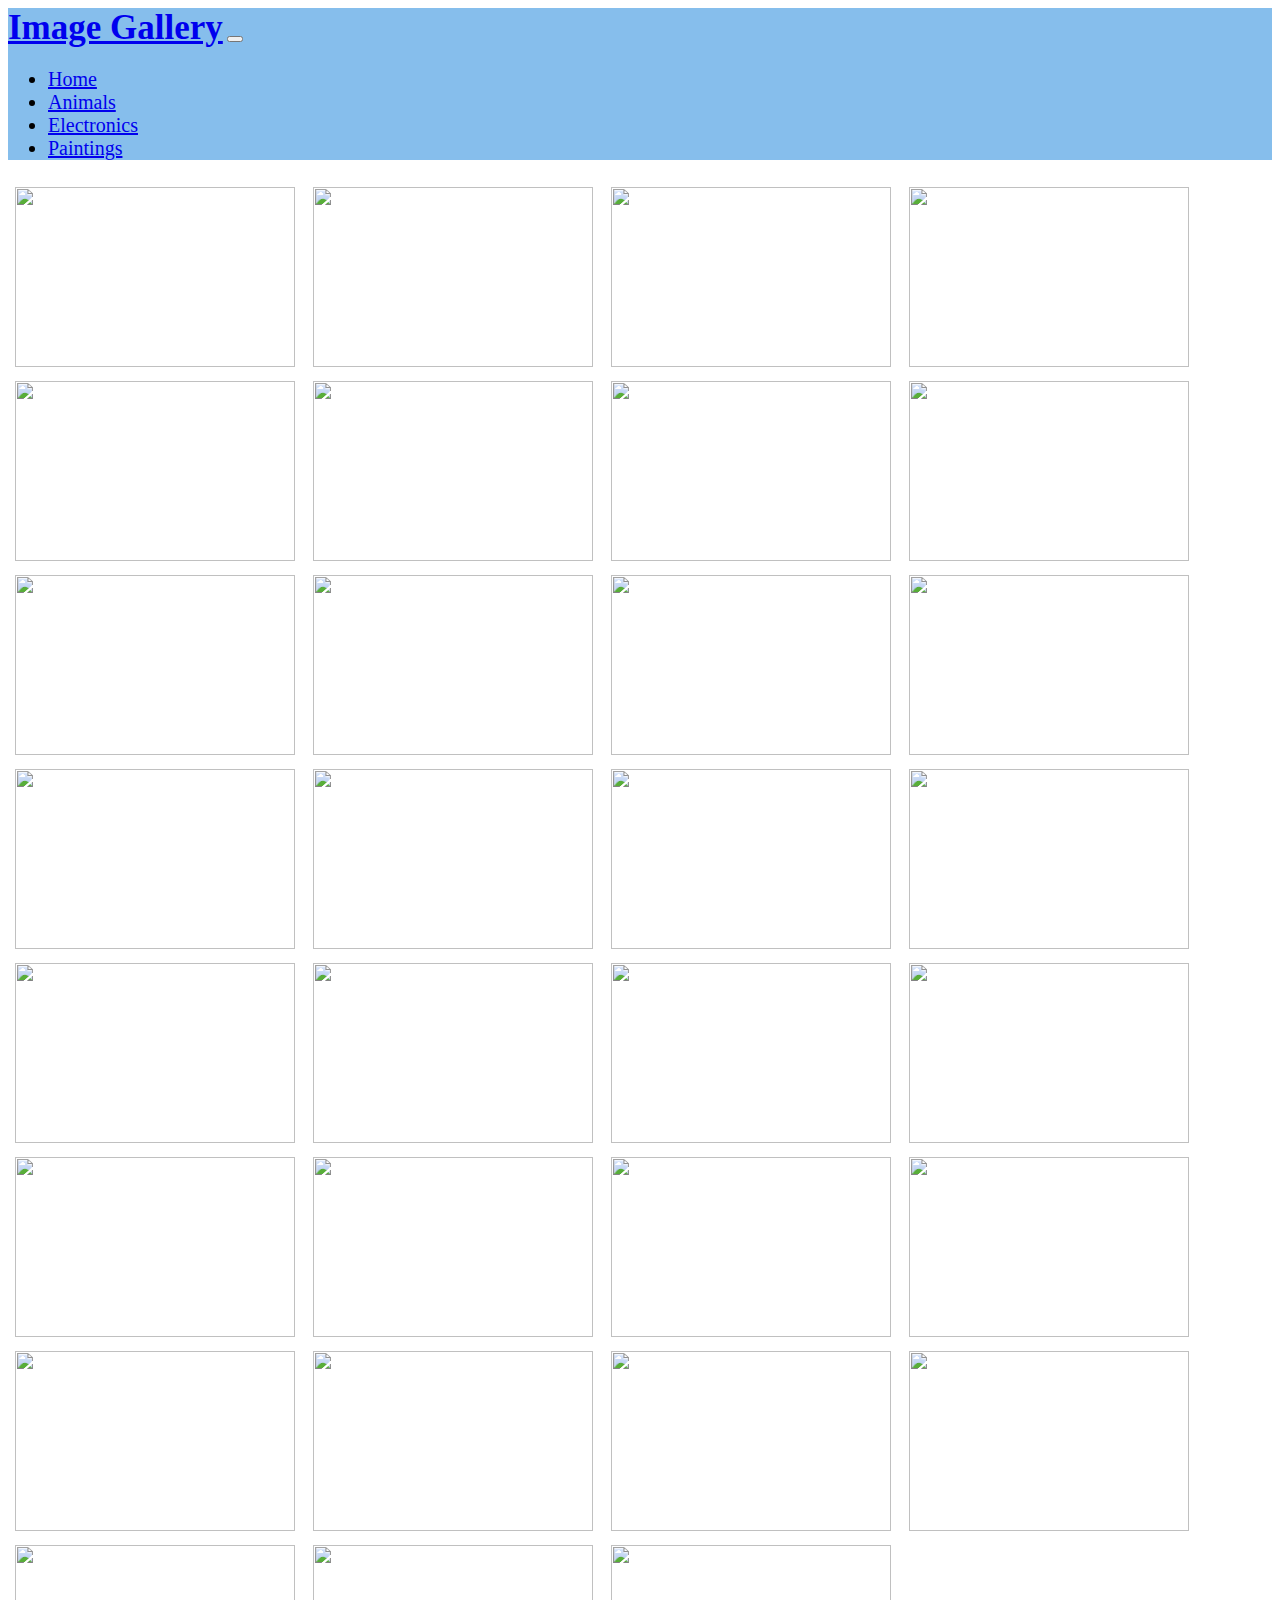
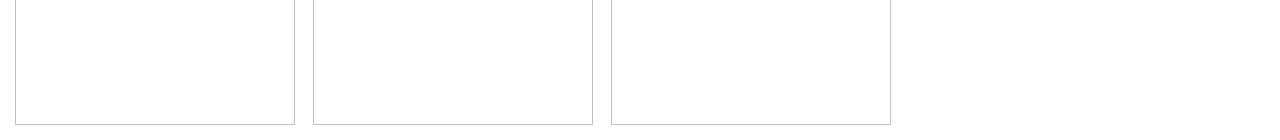
==== animals.html @ ce4bd2f6 "Add files via upload" ====
<!DOCTYPE html>
<html lang="en">
<head>
    <meta charset="UTF-8">
    <meta http-equiv="X-UA-Compatible" content="IE=edge">
    <meta name="viewport" content="width=device-width, initial-scale=1.0">
    <title>Document</title>
    <link rel="stylesheet" href="style.css">
    <!-- CSS only -->
    <link href="https://cdn.jsdelivr.net/npm/bootstrap@5.0.0-beta3/dist/css/bootstrap.min.css" rel="stylesheet" integrity="sha384-eOJMYsd53ii+scO/bJGFsiCZc+5NDVN2yr8+0RDqr0Ql0h+rP48ckxlpbzKgwra6" crossorigin="anonymous">
</head>
<body>
    <nav class="navbar navbar-expand-lg navbar-light">
        <div class="container-fluid">
          <a class="navbar-brand" href="#">Image Gallery</a>
          <button class="navbar-toggler" type="button" data-bs-toggle="collapse" data-bs-target="#navbarSupportedContent" aria-controls="navbarSupportedContent" aria-expanded="false" aria-label="Toggle navigation">
            <span class="navbar-toggler-icon"></span>
          </button>
          <div class="collapse navbar-collapse text-center" id="navbarSupportedContent">
            <ul class="navbar-nav me-auto mb-2 mb-lg-0">
              <li class="nav-item">
                <a class="nav-link active" aria-current="page" href="index.html">Home</a>
              </li>
              <li class="nav-item">
                <a class="nav-link active" aria-current="page" href="animals.html">Animals</a>
              </li>
              <li class="nav-item">
                <a class="nav-link active" aria-current="page" href="electronics.html">Electronics</a>
              </li>
              <li class="nav-item">
                <a class="nav-link active" aria-current="page" href="paintings.html">Paintings</a>
              </li>
            </ul>
          </div>
        </div>
      </nav>
    <div class="container-fluid ">
        <img src="https://www.sciencemag.org/sites/default/files/styles/article_main_large/public/dogs_1280p_0.jpg?itok=PWGpcKuD">
        <img src="https://media.nature.com/lw800/magazine-assets/d41586-020-01430-5/d41586-020-01430-5_17977552.jpg">
        <img src="https://i.guim.co.uk/img/media/fe1e34da640c5c56ed16f76ce6f994fa9343d09d/0_174_3408_2046/master/3408.jpg?width=1200&height=900&quality=85&auto=format&fit=crop&s=0d3f33fb6aa6e0154b7713a00454c83d">
        <img src="https://www.cdc.gov/healthypets/images/pets/cute-dog-headshot.jpg">
        <img src="https://www.sciencemag.org/sites/default/files/styles/article_main_large/public/dogs_1280p_0.jpg?itok=PWGpcKuD">
        <img src="https://media.nature.com/lw800/magazine-assets/d41586-020-01430-5/d41586-020-01430-5_17977552.jpg">
        <img src="https://i.guim.co.uk/img/media/fe1e34da640c5c56ed16f76ce6f994fa9343d09d/0_174_3408_2046/master/3408.jpg?width=1200&height=900&quality=85&auto=format&fit=crop&s=0d3f33fb6aa6e0154b7713a00454c83d">
        <img src="https://www.cdc.gov/healthypets/images/pets/cute-dog-headshot.jpg">
        <img src="https://www.sciencemag.org/sites/default/files/styles/article_main_large/public/dogs_1280p_0.jpg?itok=PWGpcKuD">
        <img src="https://media.nature.com/lw800/magazine-assets/d41586-020-01430-5/d41586-020-01430-5_17977552.jpg">
        <img src="https://i.guim.co.uk/img/media/fe1e34da640c5c56ed16f76ce6f994fa9343d09d/0_174_3408_2046/master/3408.jpg?width=1200&height=900&quality=85&auto=format&fit=crop&s=0d3f33fb6aa6e0154b7713a00454c83d">
        <img src="https://www.cdc.gov/healthypets/images/pets/cute-dog-headshot.jpg">
        <img src="https://www.sciencemag.org/sites/default/files/styles/article_main_large/public/dogs_1280p_0.jpg?itok=PWGpcKuD">
        <img src="https://media.nature.com/lw800/magazine-assets/d41586-020-01430-5/d41586-020-01430-5_17977552.jpg">
        <img src="https://i.guim.co.uk/img/media/fe1e34da640c5c56ed16f76ce6f994fa9343d09d/0_174_3408_2046/master/3408.jpg?width=1200&height=900&quality=85&auto=format&fit=crop&s=0d3f33fb6aa6e0154b7713a00454c83d">
        <img src="https://www.sciencemag.org/sites/default/files/styles/article_main_large/public/dogs_1280p_0.jpg?itok=PWGpcKuD">
        <img src="https://media.nature.com/lw800/magazine-assets/d41586-020-01430-5/d41586-020-01430-5_17977552.jpg">
        <img src="https://i.guim.co.uk/img/media/fe1e34da640c5c56ed16f76ce6f994fa9343d09d/0_174_3408_2046/master/3408.jpg?width=1200&height=900&quality=85&auto=format&fit=crop&s=0d3f33fb6aa6e0154b7713a00454c83d">
        <img src="https://www.cdc.gov/healthypets/images/pets/cute-dog-headshot.jpg">
        <img src="https://www.sciencemag.org/sites/default/files/styles/article_main_large/public/dogs_1280p_0.jpg?itok=PWGpcKuD">
        <img src="https://media.nature.com/lw800/magazine-assets/d41586-020-01430-5/d41586-020-01430-5_17977552.jpg">
        <img src="https://i.guim.co.uk/img/media/fe1e34da640c5c56ed16f76ce6f994fa9343d09d/0_174_3408_2046/master/3408.jpg?width=1200&height=900&quality=85&auto=format&fit=crop&s=0d3f33fb6aa6e0154b7713a00454c83d">
        <img src="https://www.cdc.gov/healthypets/images/pets/cute-dog-headshot.jpg">
        <img src="https://www.sciencemag.org/sites/default/files/styles/article_main_large/public/dogs_1280p_0.jpg?itok=PWGpcKuD">
        <img src="https://media.nature.com/lw800/magazine-assets/d41586-020-01430-5/d41586-020-01430-5_17977552.jpg">
        <img src="https://i.guim.co.uk/img/media/fe1e34da640c5c56ed16f76ce6f994fa9343d09d/0_174_3408_2046/master/3408.jpg?width=1200&height=900&quality=85&auto=format&fit=crop&s=0d3f33fb6aa6e0154b7713a00454c83d">
        <img src="https://www.cdc.gov/healthypets/images/pets/cute-dog-headshot.jpg">
        <img src="https://www.sciencemag.org/sites/default/files/styles/article_main_large/public/dogs_1280p_0.jpg?itok=PWGpcKuD">
        <img src="https://media.nature.com/lw800/magazine-assets/d41586-020-01430-5/d41586-020-01430-5_17977552.jpg">
        <img src="https://i.guim.co.uk/img/media/fe1e34da640c5c56ed16f76ce6f994fa9343d09d/0_174_3408_2046/master/3408.jpg?width=1200&height=900&quality=85&auto=format&fit=crop&s=0d3f33fb6aa6e0154b7713a00454c83d">
        <img src="https://www.cdc.gov/healthypets/images/pets/cute-dog-headshot.jpg">
        
    </div>

    
    <!-- JavaScript Bundle with Popper -->
    <script src="https://cdn.jsdelivr.net/npm/bootstrap@5.0.0-beta3/dist/js/bootstrap.bundle.min.js" integrity="sha384-JEW9xMcG8R+pH31jmWH6WWP0WintQrMb4s7ZOdauHnUtxwoG2vI5DkLtS3qm9Ekf" crossorigin="anonymous"></script>
</body>
</html>
---- style.css ----
.navbar {
    background-color: rgb(134, 190, 236) !important;
}
.navbar-brand {
    font-size: 35px !important;
    font-weight: bolder;
}

.dropdown-menu {
    background-color: rgb(236, 176, 169) !important;
}

ul {
    font-size: 20px;
}

img {
    width: 280px;
    height: 180px;
    margin: 7px;
}

.col-sm-12 {
    width: 500px !important;
}
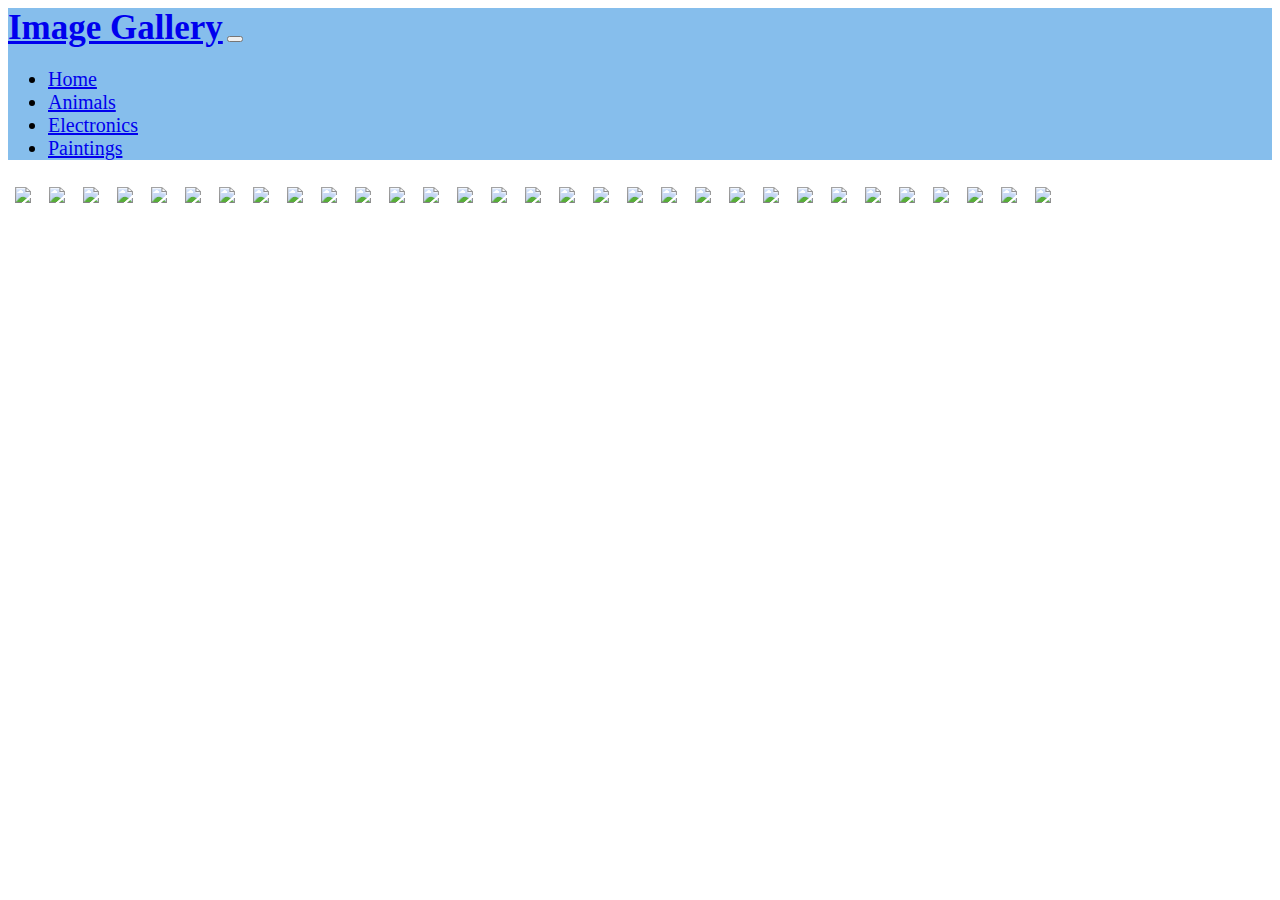
==== commit cf5ebf65: "Update animals.html" ====
--- a/animals.html
+++ b/animals.html
@@ -34,7 +34,7 @@
           </div>
         </div>
       </nav>
-    <div class="container-fluid ">
+    <div class="container-fluid imgs">
         <img src="https://www.sciencemag.org/sites/default/files/styles/article_main_large/public/dogs_1280p_0.jpg?itok=PWGpcKuD">
         <img src="https://media.nature.com/lw800/magazine-assets/d41586-020-01430-5/d41586-020-01430-5_17977552.jpg">
         <img src="https://i.guim.co.uk/img/media/fe1e34da640c5c56ed16f76ce6f994fa9343d09d/0_174_3408_2046/master/3408.jpg?width=1200&height=900&quality=85&auto=format&fit=crop&s=0d3f33fb6aa6e0154b7713a00454c83d">
@@ -73,4 +73,4 @@
     <!-- JavaScript Bundle with Popper -->
     <script src="https://cdn.jsdelivr.net/npm/bootstrap@5.0.0-beta3/dist/js/bootstrap.bundle.min.js" integrity="sha384-JEW9xMcG8R+pH31jmWH6WWP0WintQrMb4s7ZOdauHnUtxwoG2vI5DkLtS3qm9Ekf" crossorigin="anonymous"></script>
 </body>
-</html>+</html>
--- a/style.css
+++ b/style.css
@@ -6,20 +6,23 @@
     font-weight: bolder;
 }
 
-.dropdown-menu {
-    background-color: rgb(236, 176, 169) !important;
-}
+
 
 ul {
     font-size: 20px;
 }
-
-img {
-    width: 280px;
-    height: 180px;
+.indx {
+    background-image: url("https://store-images.s-microsoft.com/image/apps.27382.13510798886980861.0b318a10-241a-457e-8cf2-d1233ab81c52.e1c0ce9b-522f-43fc-a864-59040c96d43d");
+    background-size:cover;
+    background-repeat: no-repeat;
+}
+.imgs img{
+    max-width: 600px;
+    max-height: 180px;
     margin: 7px;
 }
+.gal h2{
+    font-size: 55px;
+    margin-top: 20%;
+}
 
-.col-sm-12 {
-    width: 500px !important;
-}